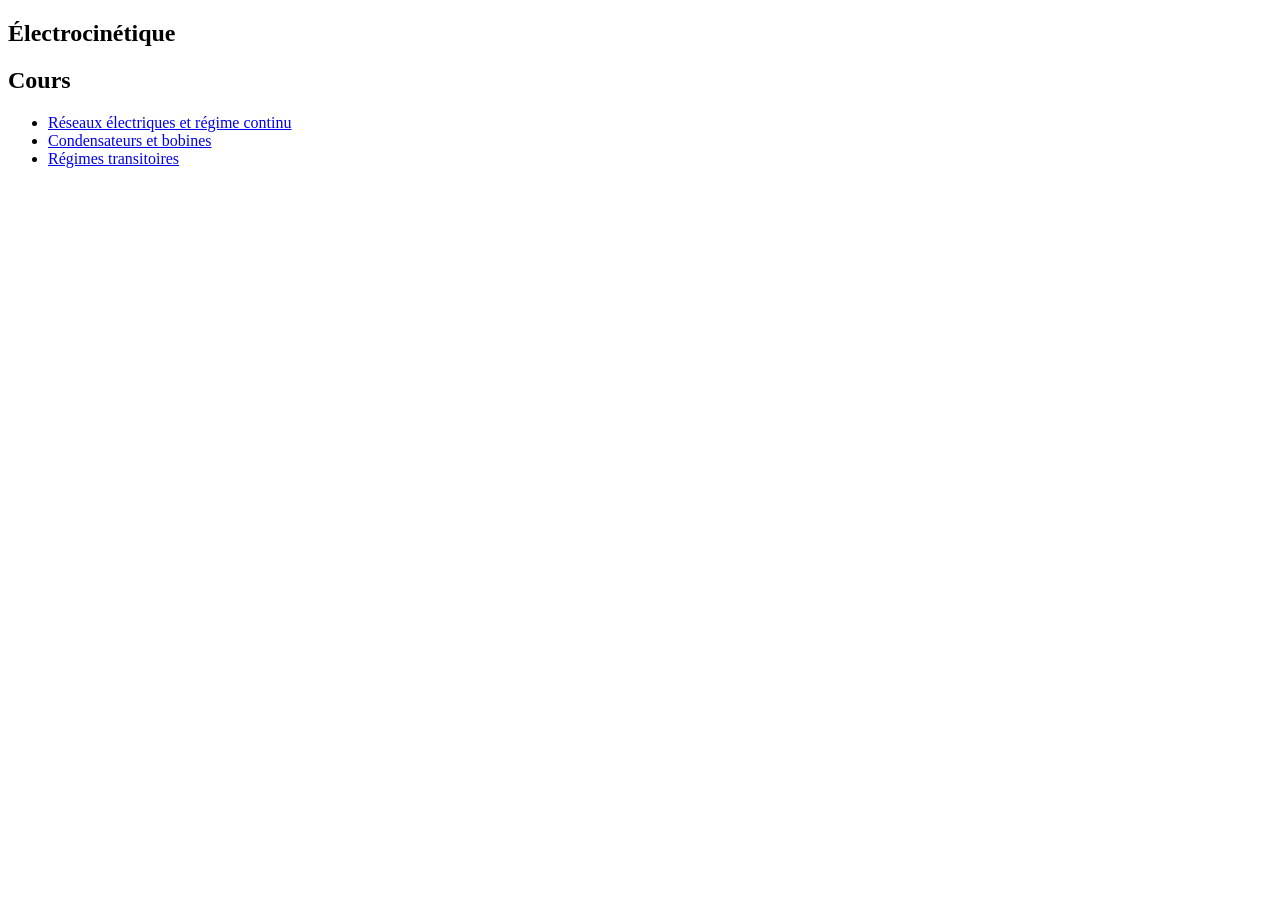
==== index.html @ 095be2d7 "Creation" ====
<!DOCTYPE html>
<html>
  <head>
    <meta charset="utf-8">
    <title>Électrocinétique</title>
  </head>
  <body>
    <section>
      <h1>Électrocinétique</h1>
      <h2>Cours</h2>
      <ul>
        <li><a href="Regime_Continu/Regime_Continu.html" target="_blank">Réseaux électriques et régime continu</a></li>
        <li><a href="Condensateurs_Bobines/Condensateurs_Bobines.html" target="_blank">Condensateurs et bobines</a></li>
        <li><a href="Regimes_Transitoires/Regimes_Transitoires.html" target="_blank">Régimes transitoires</a></li>
      </ul>
    </section>
  </body>
</html>
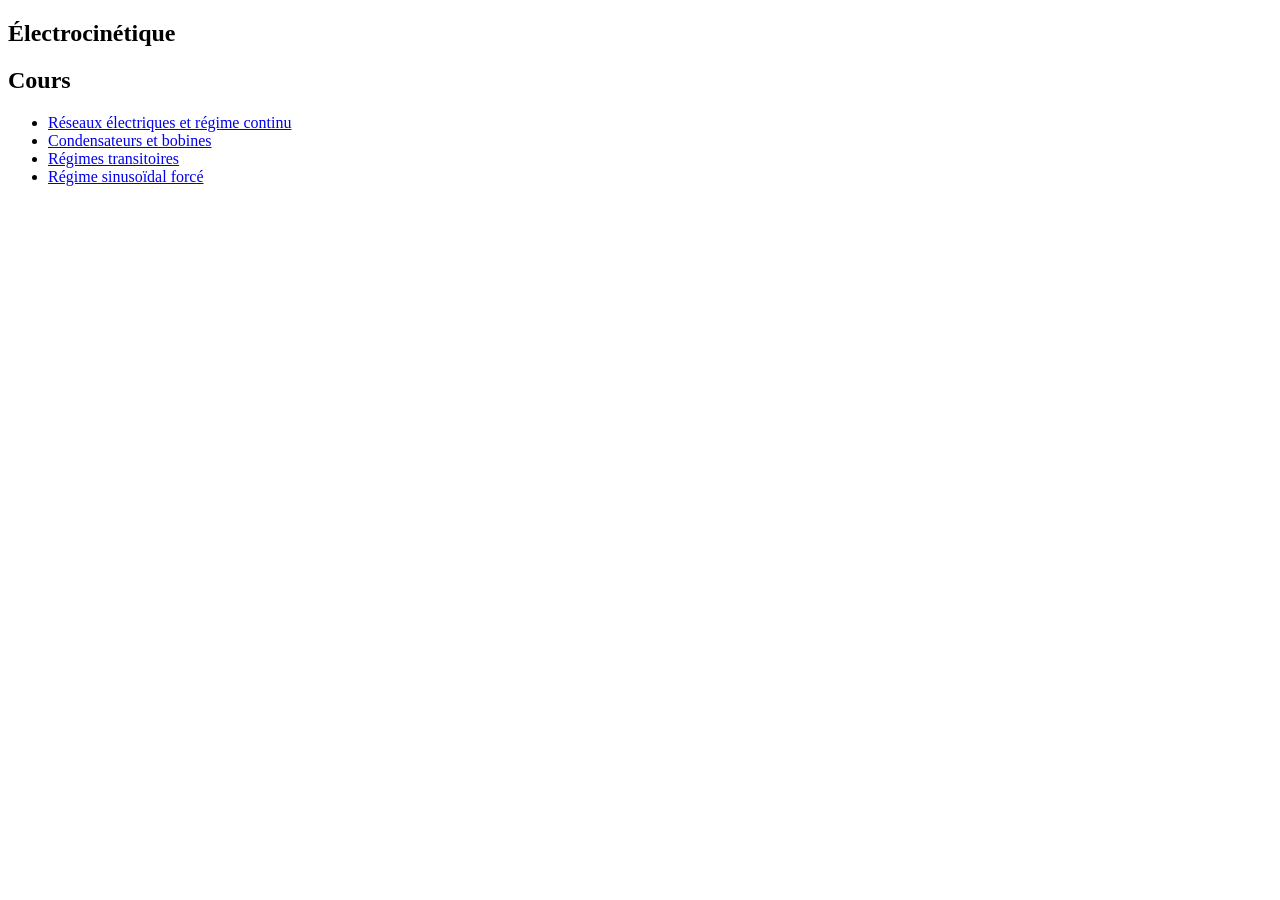
==== commit 70abba75: "Creation" ====
--- a/index.html
+++ b/index.html
@@ -12,6 +12,7 @@
         <li><a href="Regime_Continu/Regime_Continu.html" target="_blank">Réseaux électriques et régime continu</a></li>
         <li><a href="Condensateurs_Bobines/Condensateurs_Bobines.html" target="_blank">Condensateurs et bobines</a></li>
         <li><a href="Regimes_Transitoires/Regimes_Transitoires.html" target="_blank">Régimes transitoires</a></li>
+        <li><a href="Regime_Sinusoidal/Regime_Sinusoidal.html" target="_blank">Régime sinusoïdal forcé</a></li>
       </ul>
     </section>
   </body>
